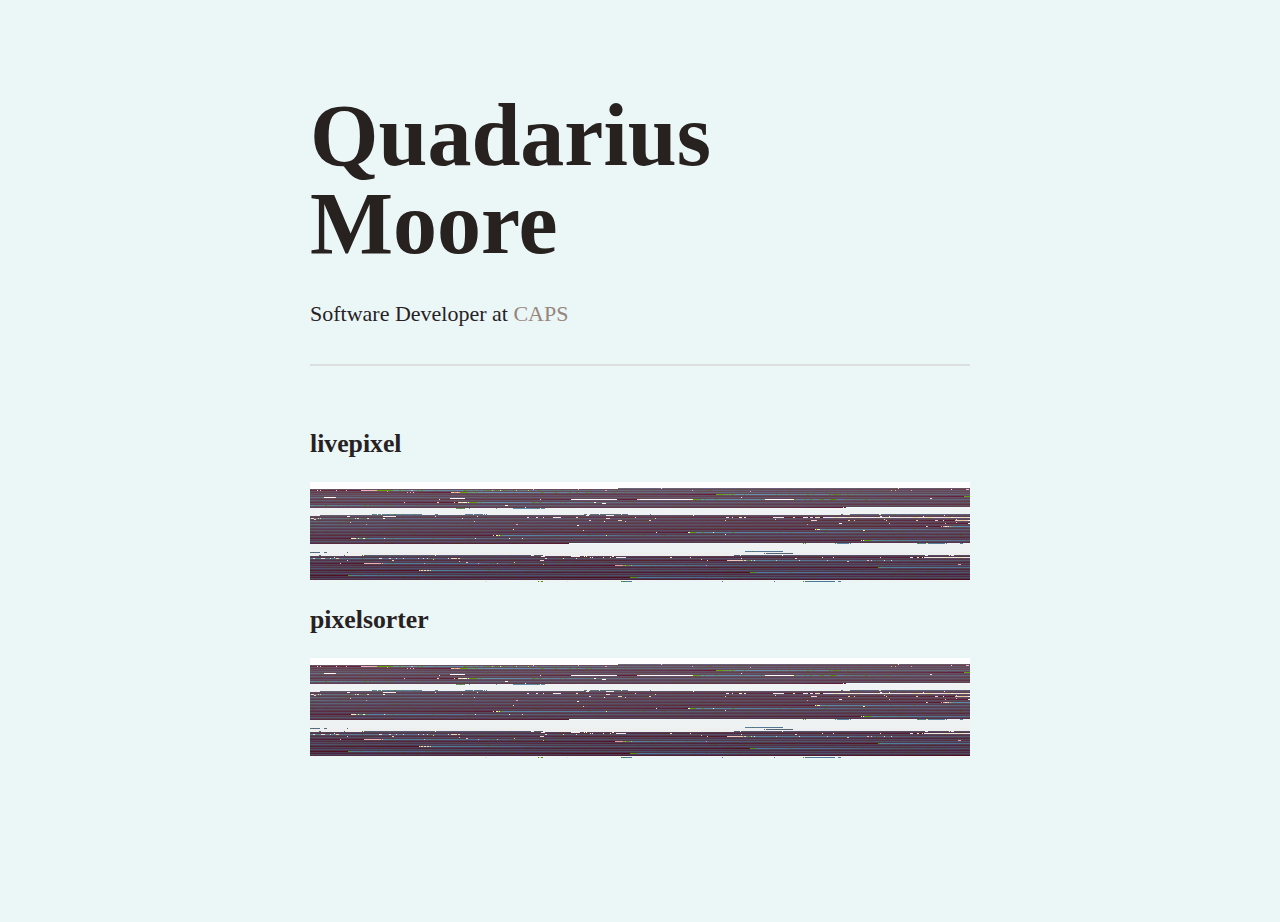
==== index.html @ e7bde261 "Add Link to pixelsorter" ====
<!DOCTYPE html>
<html lang="en">
<head>
	<meta charset="UTF-8">
	<meta name="viewport" content="width=device-width, initial-scale=1">
	<title>quadarius.com</title>
	<link rel="SHORTCUT ICON" href="icon.png">
	<link rel="stylesheet" href="style.css">
</head>
<body>
<div class="page-container">
	<header>
		<h1>Quadarius Moore</h1>
		<div class="logo-container">
		</div>
		<div class="tagline">
			<p>Software Developer at <a href="http://www.caps.ua.edu/">CAPS</a></p>
<!-- 			<p> <a href="/about.html">About me.</a></p> -->
		</div>
	</header>
	<main role=main>
		<article>
			<h3>livepixel</h3>
			<a href="livepixel/index.html">
				<div style="max-height: 100px; overflow: hidden;"><img src="icon.png" alt=""></div>
			</a>
		</article>
		<article>
			<h3>pixelsorter</h3>
			<a href="pixelsorter/">
				<div style="height: 100px; overflow: hidden;"><img src="icon.png"></div>
			</a>
		</article>
	</main>
</div>
</body>
<script>
  (function(i,s,o,g,r,a,m){i['GoogleAnalyticsObject']=r;i[r]=i[r]||function(){
  (i[r].q=i[r].q||[]).push(arguments)},i[r].l=1*new Date();a=s.createElement(o),
  m=s.getElementsByTagName(o)[0];a.async=1;a.src=g;m.parentNode.insertBefore(a,m)
  })(window,document,'script','//www.google-analytics.com/analytics.js','ga');

  ga('create', 'UA-54650606-1', 'auto');
  ga('send', 'pageview');
</script>
</html>
---- style.css ----
html,
body
{
    height: 100%;
    margin: 0;
    padding: 0;
}
body
{
    font-family: 'Georgia',serif;
    font-size: 16px;
    font-weight: 400;
    line-height: 1.5em;

    -webkit-transition: all .2s ease-out;
            transition: all .2s ease-out;

    color: #27221f;
    background: #ebf6f7;
}
header
{
    margin-bottom: 3em;
    padding-bottom: .75em;

    border-bottom: 2px solid rgba(154,134,124,.2);
}
a
{
    overflow: hidden;

    text-decoration: none;

    color: #97867c;
}

h1
{
    font-size: 3em;
    font-weight: 700;
    line-height: 1em;

    margin-bottom: 0;
    padding-bottom: .75rem;
}

@media (min-width: 480px)
{
    h1
    {
        font-size: 4em;
    }
}

.page-container
{
    max-width: 30em;
    margin: 1em auto 3em;
    padding: .5em;
}
@media (min-width: 480px)
{
    .page-container
    {
        font-size: 18px;

        -webkit-transition: all .2s ease-out;
                transition: all .2s ease-out;
    }
}

@media (min-width: 768px)
{
    .page-container
    {
        font-size: 22px;

        -webkit-transition: all .2s ease-out;
                transition: all .2s ease-out;
    }
}

@media (min-width: 1366px)
{
    .page-container
    {
        font-size: 26px;

        -webkit-transition: all .2s ease-out;
                transition: all .2s ease-out;
    }
}

@media (min-width: 1600px)
{
    .page-container
    {
        font-size: 32px;

        -webkit-transition: all .2s ease-out;
                transition: all .2s ease-out;
    }
}

.intro
{
    display: flex;
    flex-direction: column;

    height: 90vh;

    background-color: #464646;
    background-image: url('./assets/img/bg.jpg');
    background-position: center;
    background-size: cover;

    justify-content: center;
}
.intro .text-content
{
    font-family: 'Open Sans', sans-serif;
}
.intro .text-content p
{
    font-size: 1.33em;
}
.intro .text-content h1
{
    font-size: 3em;
    /*line-height: 2;*/
    font-weight: 600;

    margin-top: 0;
}
.intro .text
{
    padding: 4rem;

    border-radius: .25em;
    background: rgba(255,255,255,.6);
}

.text-content
{
    line-height: 1.6;

    width: 100%;

    text-align: center;
    /*background-color: #464646;*/
}
.text-content p
{
    font-size: 1.25em;
}

.text
{
    margin: 0 auto;
    padding: 1em;
}
.grey
{
    background: #ccc;
}
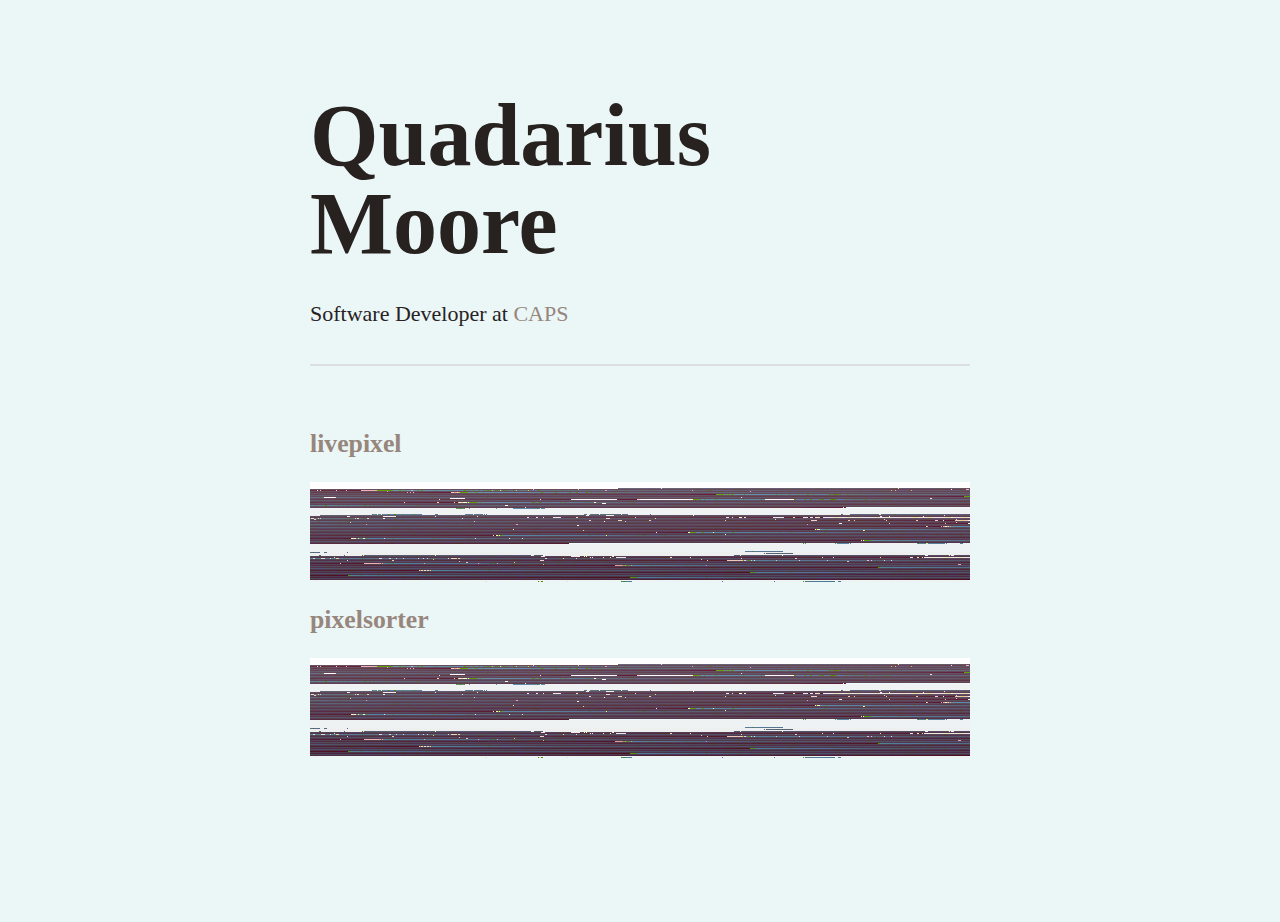
==== commit b466ed64: "move project titles into link" ====
--- a/index.html
+++ b/index.html
@@ -2,7 +2,7 @@
 <html lang="en">
 <head>
 	<meta charset="UTF-8">
-	<meta name="viewport" content="width=device-width, initial-scale=1">
+	<meta name="viewport" content="width=device-width, initial-scale=1 scale-to-fit=no">
 	<title>quadarius.com</title>
 	<link rel="SHORTCUT ICON" href="icon.png">
 	<link rel="stylesheet" href="style.css">
@@ -20,14 +20,14 @@
 	</header>
 	<main role=main>
 		<article>
-			<h3>livepixel</h3>
 			<a href="livepixel/index.html">
+				<h3>livepixel</h3>
 				<div style="max-height: 100px; overflow: hidden;"><img src="icon.png" alt=""></div>
 			</a>
 		</article>
 		<article>
-			<h3>pixelsorter</h3>
 			<a href="pixelsorter/">
+				<h3>pixelsorter</h3>
 				<div style="height: 100px; overflow: hidden;"><img src="icon.png"></div>
 			</a>
 		</article>
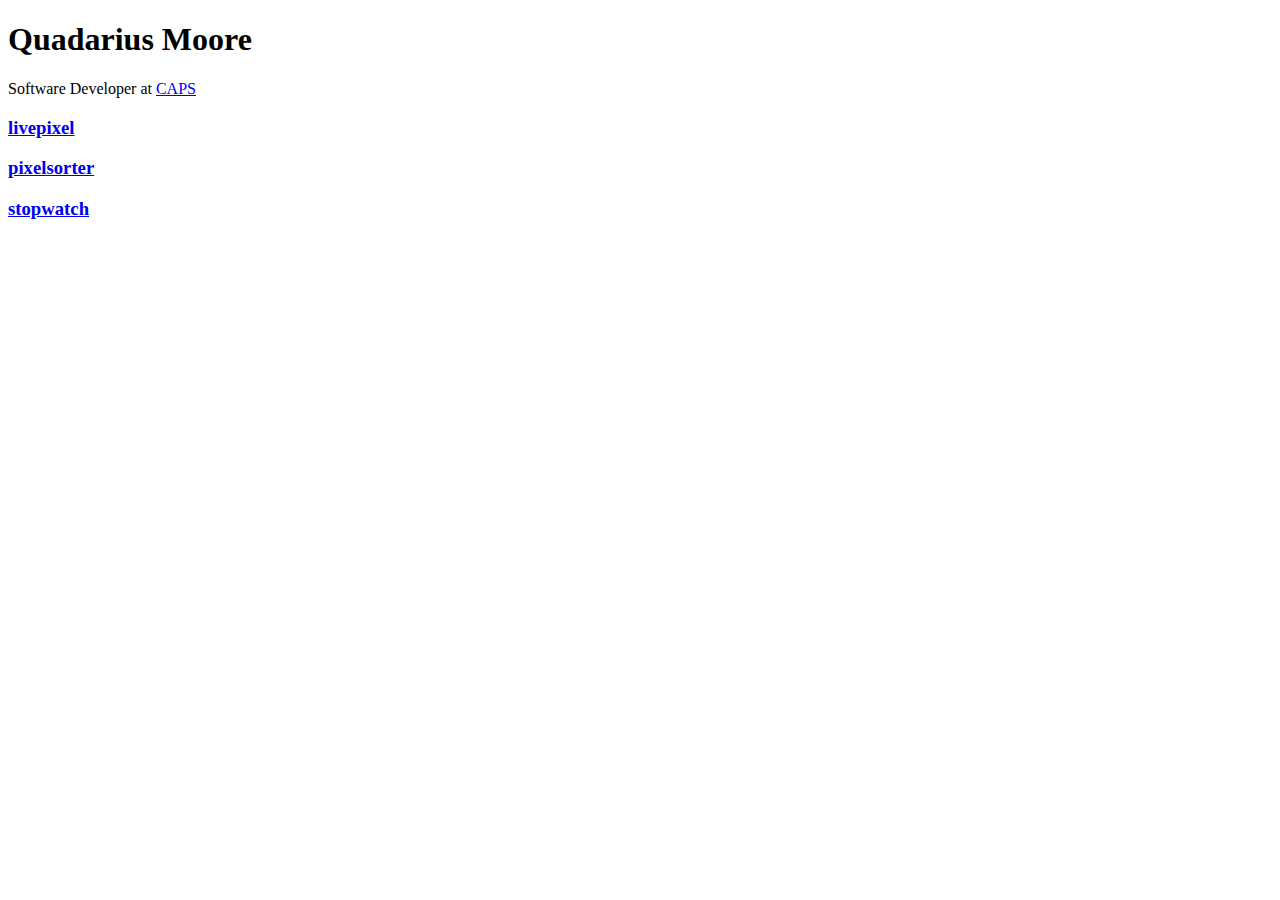
==== commit 306bf3c9: "Adding stopwatch, simplified some stuff" ====
--- a/index.html
+++ b/index.html
@@ -5,31 +5,25 @@
 	<meta name="viewport" content="width=device-width, initial-scale=1 scale-to-fit=no">
 	<title>quadarius.com</title>
 	<link rel="SHORTCUT ICON" href="icon.png">
-	<link rel="stylesheet" href="style.css">
+	<!-- <link rel="stylesheet" href="style.css"> -->
 </head>
 <body>
 <div class="page-container">
 	<header>
 		<h1>Quadarius Moore</h1>
-		<div class="logo-container">
-		</div>
 		<div class="tagline">
 			<p>Software Developer at <a href="http://www.caps.ua.edu/">CAPS</a></p>
-<!-- 			<p> <a href="/about.html">About me.</a></p> -->
 		</div>
 	</header>
 	<main role=main>
 		<article>
-			<a href="livepixel/index.html">
-				<h3>livepixel</h3>
-				<div style="max-height: 100px; overflow: hidden;"><img src="icon.png" alt=""></div>
-			</a>
+			<a href="livepixel/"><h3>livepixel</h3></a>
 		</article>
 		<article>
-			<a href="pixelsorter/">
-				<h3>pixelsorter</h3>
-				<div style="height: 100px; overflow: hidden;"><img src="icon.png"></div>
-			</a>
+			<a href="pixelsorter/"><h3>pixelsorter</h3></a>
+		</article>
+		<article>
+			<a href="simple-stopwatch/"><h3>stopwatch</h3></a>
 		</article>
 	</main>
 </div>
--- a/style.css
+++ b/style.css
@@ -11,17 +11,11 @@
     font-size: 16px;
     font-weight: 400;
     line-height: 1.5em;
-
-    -webkit-transition: all .2s ease-out;
-            transition: all .2s ease-out;
-
-    color: #27221f;
-    background: #ebf6f7;
 }
 header
 {
-    margin-bottom: 3em;
-    padding-bottom: .75em;
+ /*   margin-bottom: 3em;
+    padding-bottom: .75em;*/
 
     border-bottom: 2px solid rgba(154,134,124,.2);
 }
@@ -44,6 +38,18 @@
     padding-bottom: .75rem;
 }
 
+.page-container
+{
+    max-width: 30em;
+
+    margin-top: 1em;
+    margin-right: auto;
+    margin-bottom: 3em;
+    margin-left: auto;
+
+    /*padding: .5em;*/
+}
+
 @media (min-width: 480px)
 {
     h1
@@ -52,12 +58,6 @@
     }
 }
 
-.page-container
-{
-    max-width: 30em;
-    margin: 1em auto 3em;
-    padding: .5em;
-}
 @media (min-width: 480px)
 {
     .page-container
@@ -102,64 +102,3 @@
     }
 }
 
-.intro
-{
-    display: flex;
-    flex-direction: column;
-
-    height: 90vh;
-
-    background-color: #464646;
-    background-image: url('./assets/img/bg.jpg');
-    background-position: center;
-    background-size: cover;
-
-    justify-content: center;
-}
-.intro .text-content
-{
-    font-family: 'Open Sans', sans-serif;
-}
-.intro .text-content p
-{
-    font-size: 1.33em;
-}
-.intro .text-content h1
-{
-    font-size: 3em;
-    /*line-height: 2;*/
-    font-weight: 600;
-
-    margin-top: 0;
-}
-.intro .text
-{
-    padding: 4rem;
-
-    border-radius: .25em;
-    background: rgba(255,255,255,.6);
-}
-
-.text-content
-{
-    line-height: 1.6;
-
-    width: 100%;
-
-    text-align: center;
-    /*background-color: #464646;*/
-}
-.text-content p
-{
-    font-size: 1.25em;
-}
-
-.text
-{
-    margin: 0 auto;
-    padding: 1em;
-}
-.grey
-{
-    background: #ccc;
-}
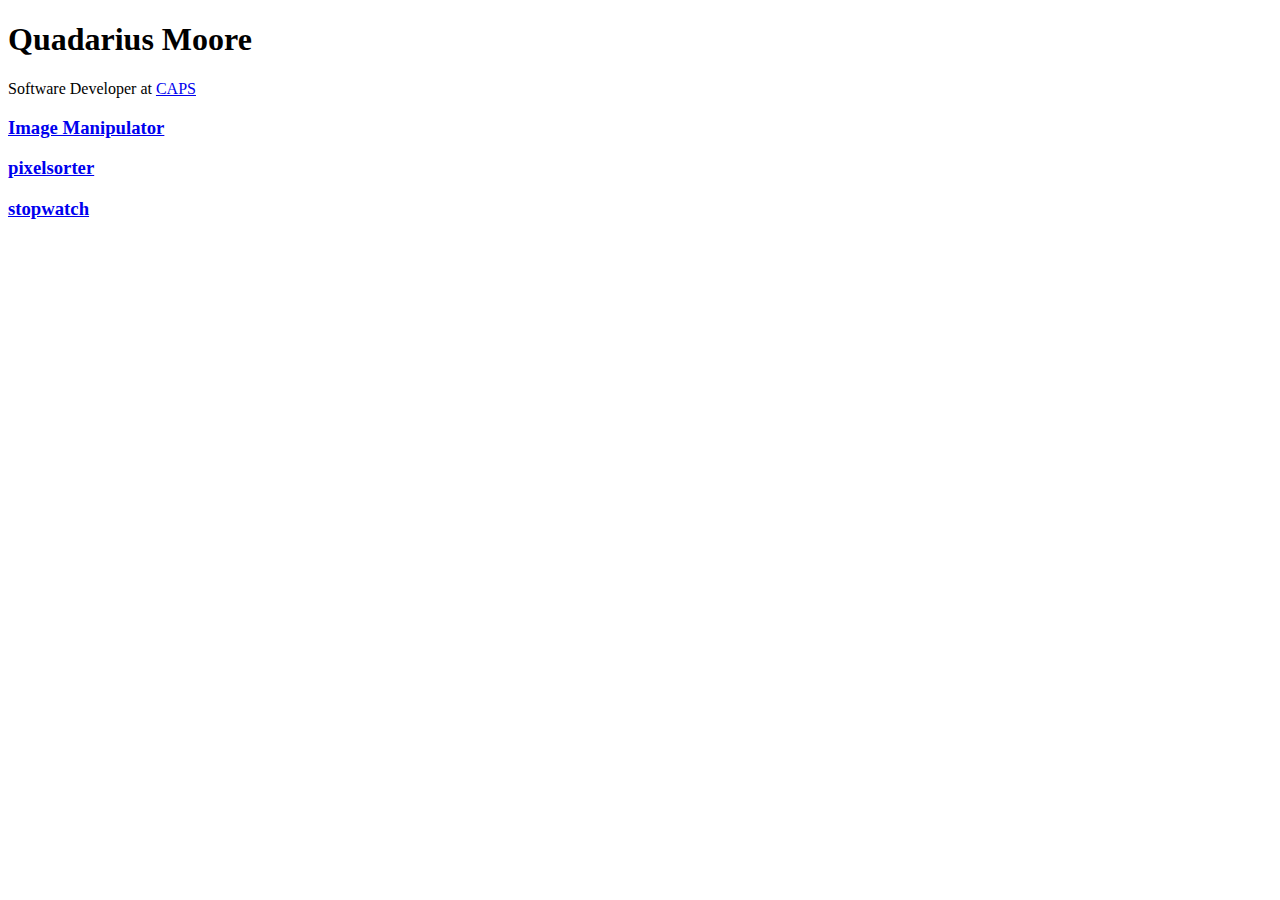
==== commit a68aaa4d: "Change Title; Remove unused file" ====
--- a/index.html
+++ b/index.html
@@ -17,7 +17,7 @@
 	</header>
 	<main role=main>
 		<article>
-			<a href="livepixel/"><h3>livepixel</h3></a>
+			<a href="ImageManipulator/"><h3>Image Manipulator</h3></a>
 		</article>
 		<article>
 			<a href="pixelsorter/"><h3>pixelsorter</h3></a>
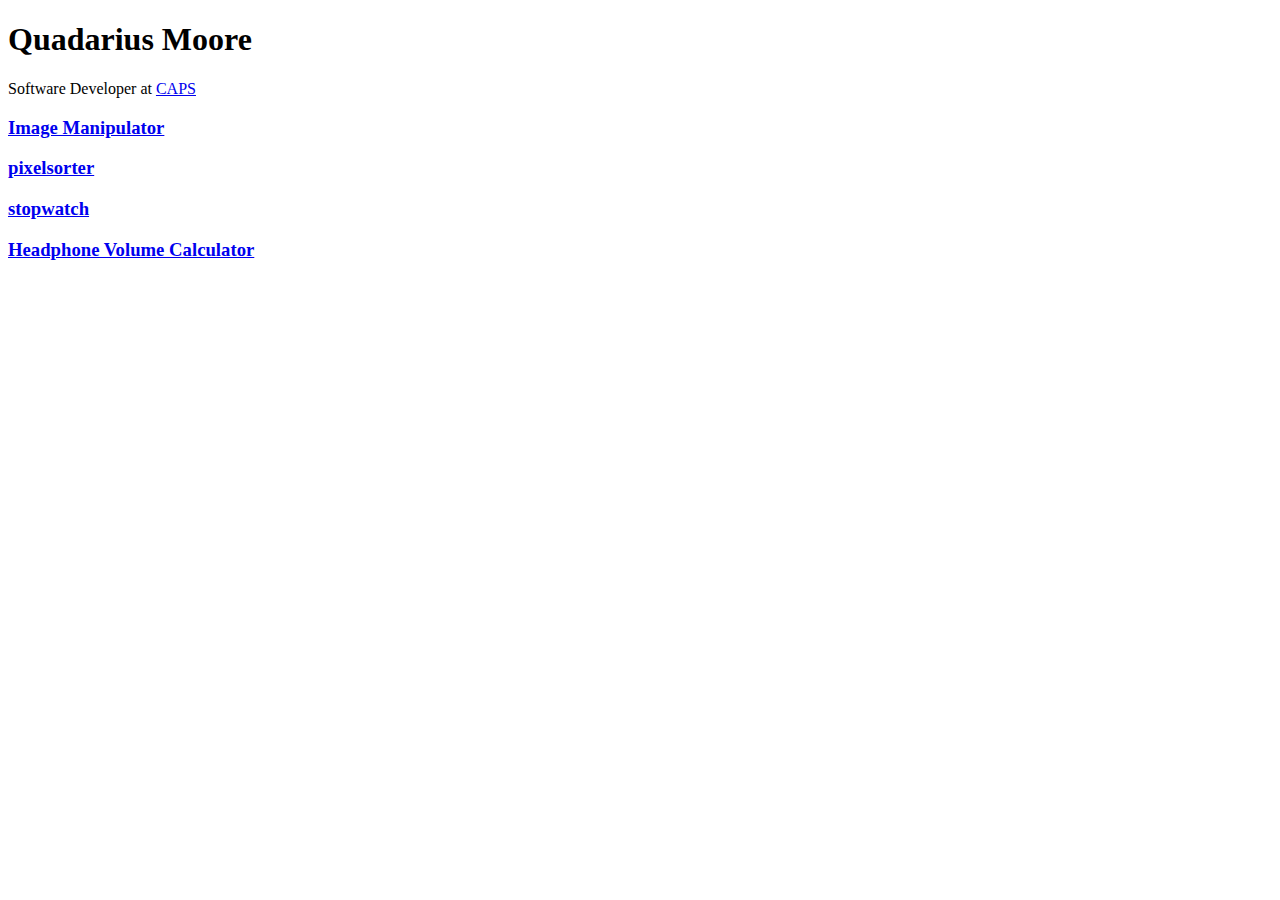
==== commit 6b16e14b: "Add volume calculator" ====
--- a/index.html
+++ b/index.html
@@ -25,6 +25,11 @@
 		<article>
 			<a href="simple-stopwatch/"><h3>stopwatch</h3></a>
 		</article>
+		<article>
+			<a href="headphone-volume/">
+				<h3>Headphone Volume Calculator</h3>
+			</a>
+		</article>
 	</main>
 </div>
 </body>
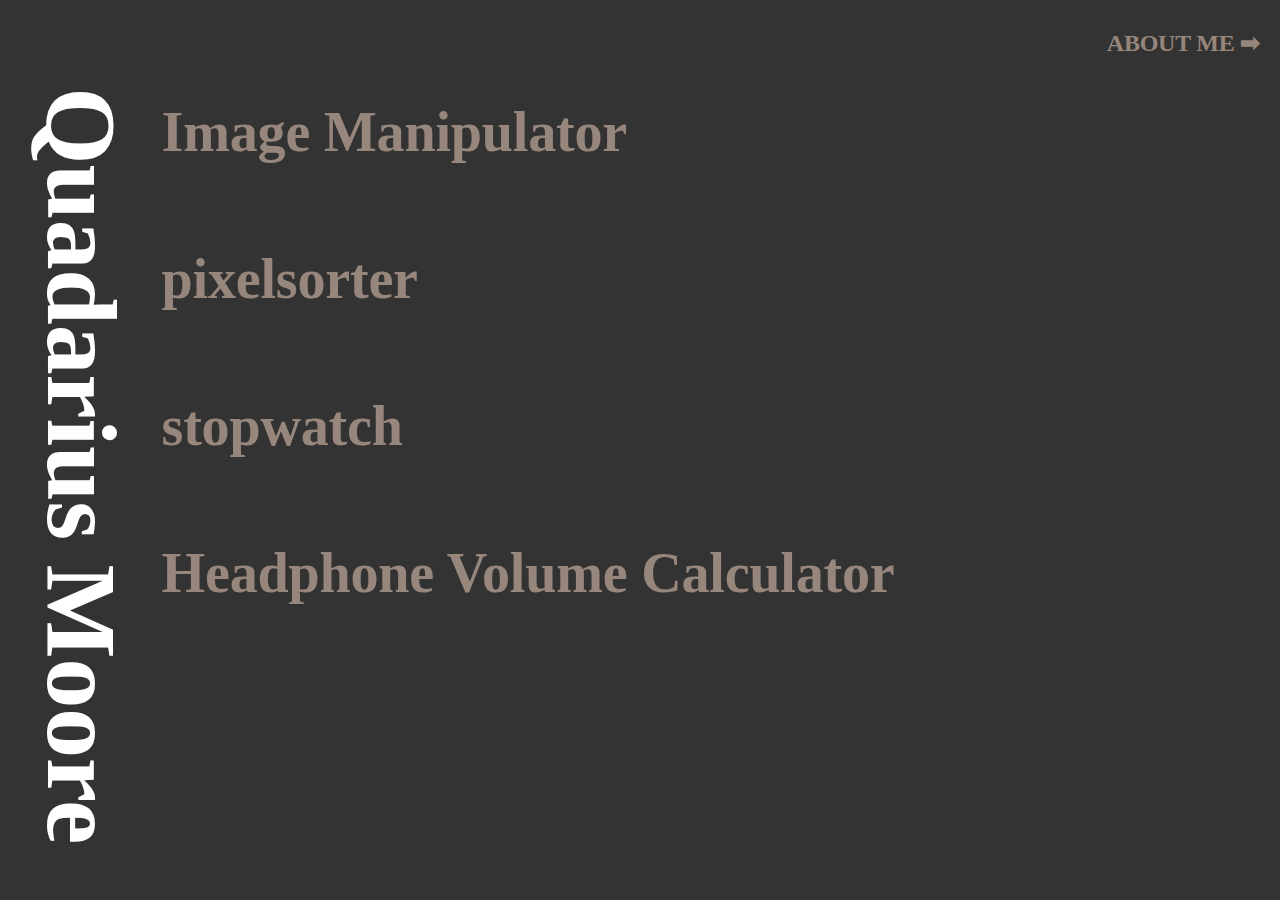
==== commit 1fc14760: "Updating a bit" ====
--- a/index.html
+++ b/index.html
@@ -5,41 +5,40 @@
 	<meta name="viewport" content="width=device-width, initial-scale=1 scale-to-fit=no">
 	<title>quadarius.com</title>
 	<link rel="SHORTCUT ICON" href="icon.png">
-	<!-- <link rel="stylesheet" href="style.css"> -->
+	<link rel="stylesheet" href="style.css">
 </head>
 <body>
-<div class="page-container">
-	<header>
-		<h1>Quadarius Moore</h1>
-		<div class="tagline">
-			<p>Software Developer at <a href="http://www.caps.ua.edu/">CAPS</a></p>
-		</div>
-	</header>
-	<main role=main>
-		<article>
-			<a href="ImageManipulator/"><h3>Image Manipulator</h3></a>
-		</article>
-		<article>
-			<a href="pixelsorter/"><h3>pixelsorter</h3></a>
-		</article>
-		<article>
-			<a href="simple-stopwatch/"><h3>stopwatch</h3></a>
-		</article>
-		<article>
-			<a href="headphone-volume/">
-				<h3>Headphone Volume Calculator</h3>
-			</a>
-		</article>
-	</main>
-</div>
+<nav>
+	<div>
+		<ul class="menu">
+			<li>
+				<a href="about.html">ABOUT ME ➡</a>
+			</li>
+		</ul>
+	</div>
+</nav>
+<main class="main"role=main>
+	<h1>Quadarius Moore</h1>
+	<article>
+		<a href="ImageManipulator/">
+			<h3>Image Manipulator</h3
+		></a>
+	</article>
+	<article>
+		<a href="pixelsorter/">
+			<h3>pixelsorter</h3>
+		</a>
+	</article>
+	<article>
+		<a href="simple-stopwatch/">
+			<h3>stopwatch</h3>
+		</a>
+	</article>
+	<article>
+		<a href="headphone-volume/">
+			<h3>Headphone Volume Calculator</h3>
+		</a>
+	</article>
+</main>
 </body>
-<script>
-  (function(i,s,o,g,r,a,m){i['GoogleAnalyticsObject']=r;i[r]=i[r]||function(){
-  (i[r].q=i[r].q||[]).push(arguments)},i[r].l=1*new Date();a=s.createElement(o),
-  m=s.getElementsByTagName(o)[0];a.async=1;a.src=g;m.parentNode.insertBefore(a,m)
-  })(window,document,'script','//www.google-analytics.com/analytics.js','ga');
-
-  ga('create', 'UA-54650606-1', 'auto');
-  ga('send', 'pageview');
-</script>
 </html>
--- a/style.css
+++ b/style.css
@@ -8,17 +8,27 @@
 body
 {
     font-family: 'Georgia',serif;
-    font-size: 16px;
-    font-weight: 400;
-    line-height: 1.5em;
+    font-size: 48px;
+    font-weight: 600;
+    line-height: 1.618;
+
+    letter-spacing: -.005em;
+
+    color: #fff;
+    background-color: #333;
 }
-header
+
+h1
 {
- /*   margin-bottom: 3em;
-    padding-bottom: .75em;*/
+    font-size: 7.8vw;
 
-    border-bottom: 2px solid rgba(154,134,124,.2);
+    float: left;
+
+    margin: 0;
+
+    writing-mode: vertical-rl;
 }
+
 a
 {
     overflow: hidden;
@@ -27,78 +37,27 @@
 
     color: #97867c;
 }
-
-h1
+ul
 {
-    font-size: 3em;
-    font-weight: 700;
-    line-height: 1em;
-
-    margin-bottom: 0;
-    padding-bottom: .75rem;
+    list-style-type: none;
 }
 
-.page-container
+.menu
 {
-    max-width: 30em;
+    font-size: 24px;
 
-    margin-top: 1em;
-    margin-right: auto;
-    margin-bottom: 3em;
-    margin-left: auto;
+    float: right;
 
-    /*padding: .5em;*/
+    margin-right: 20px;
+}
+.main
+{
+    clear: both;
 }
 
-@media (min-width: 480px)
+.about
 {
-    h1
-    {
-        font-size: 4em;
-    }
+    clear: both;
+
+    text-align: center;
 }
-
-@media (min-width: 480px)
-{
-    .page-container
-    {
-        font-size: 18px;
-
-        -webkit-transition: all .2s ease-out;
-                transition: all .2s ease-out;
-    }
-}
-
-@media (min-width: 768px)
-{
-    .page-container
-    {
-        font-size: 22px;
-
-        -webkit-transition: all .2s ease-out;
-                transition: all .2s ease-out;
-    }
-}
-
-@media (min-width: 1366px)
-{
-    .page-container
-    {
-        font-size: 26px;
-
-        -webkit-transition: all .2s ease-out;
-                transition: all .2s ease-out;
-    }
-}
-
-@media (min-width: 1600px)
-{
-    .page-container
-    {
-        font-size: 32px;
-
-        -webkit-transition: all .2s ease-out;
-                transition: all .2s ease-out;
-    }
-}
-
